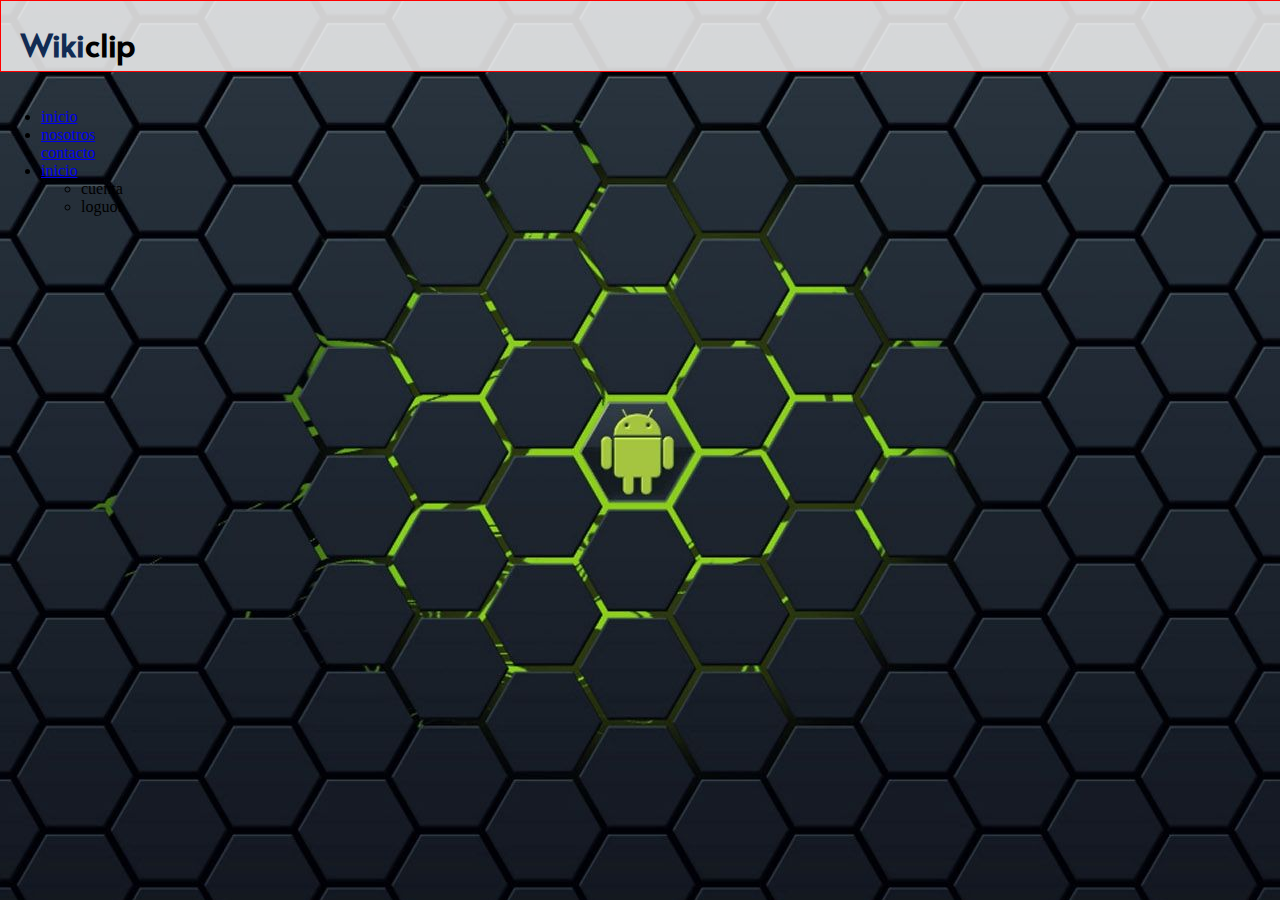
==== index.html @ 697e45df "creando carpetas necesarias y primera version del header" ====
<!DOCTYPE html>
<html lang="es">
<head>
    <meta charset="UTF-8">
    <meta name="viewport" content="width=device-width, initial-scale=1.0">
    <title>Document</title>
    <link rel="stylesheet" href="css/style.css"/>
    <link href="https://fonts.googleapis.com/css2?family=Alata&display=swap" rel="stylesheet">
</head>
<body>
    <header>
        <div class="logo">
            <h1><span>Wiki</span>clip</h1>
        </div>
            <ul>
                <li><a href="#">inicio</a></li>
                <li><a href="#">nosotros</a></li>
                <li><a href="#">contacto</a></li>
                <li>
                    <a href="#">inicio</a>
                    <ul>
                        <li>cuenta</li>
                        <li>loguot</li>
                    </ul>
                </li>
            </ul>
        
    </header>
    <aside>

    </aside>
    <section>

    </section>
    <footer>

    </footer>
</body>
</html>
---- css/style.css ----
body{
    background:   #ffffff url(../img/img1.jpg) no-repeat fixed;
    background-position: center;
    background-size: auto;
    margin: 0px;
    padding: 0px;
    
    
}
header{
    margin: 0px;
    background: rgba(245, 245, 245, 0.842);
    height: 70px;
    width: 100%;
    border: 1px solid red;
    
    
}
header .logo{
    padding: 0px;
    margin-left: 20px;
    width: 20px;
    text-align: left;
    height: inherit;
    font-family: 'Alata', sans-serif;
    
}
header .logo span{
    color: rgb(17, 43, 83);
}
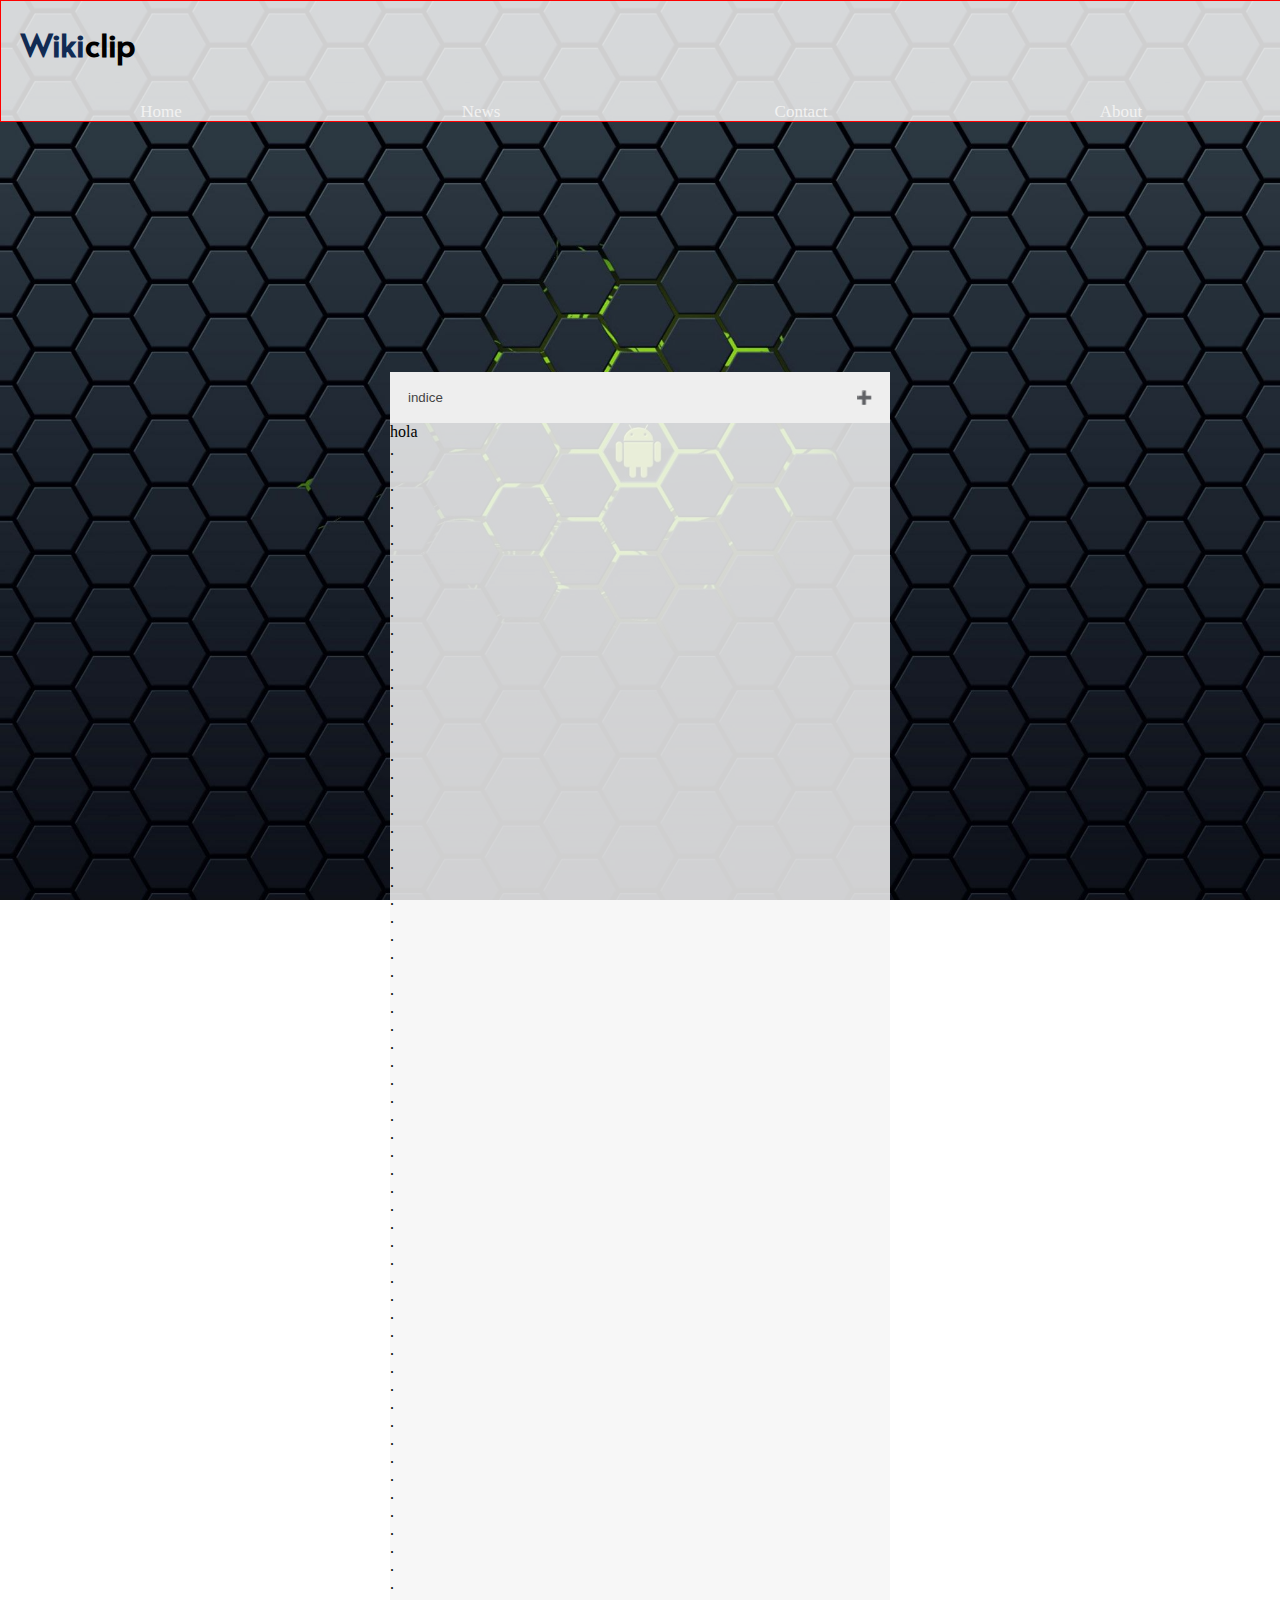
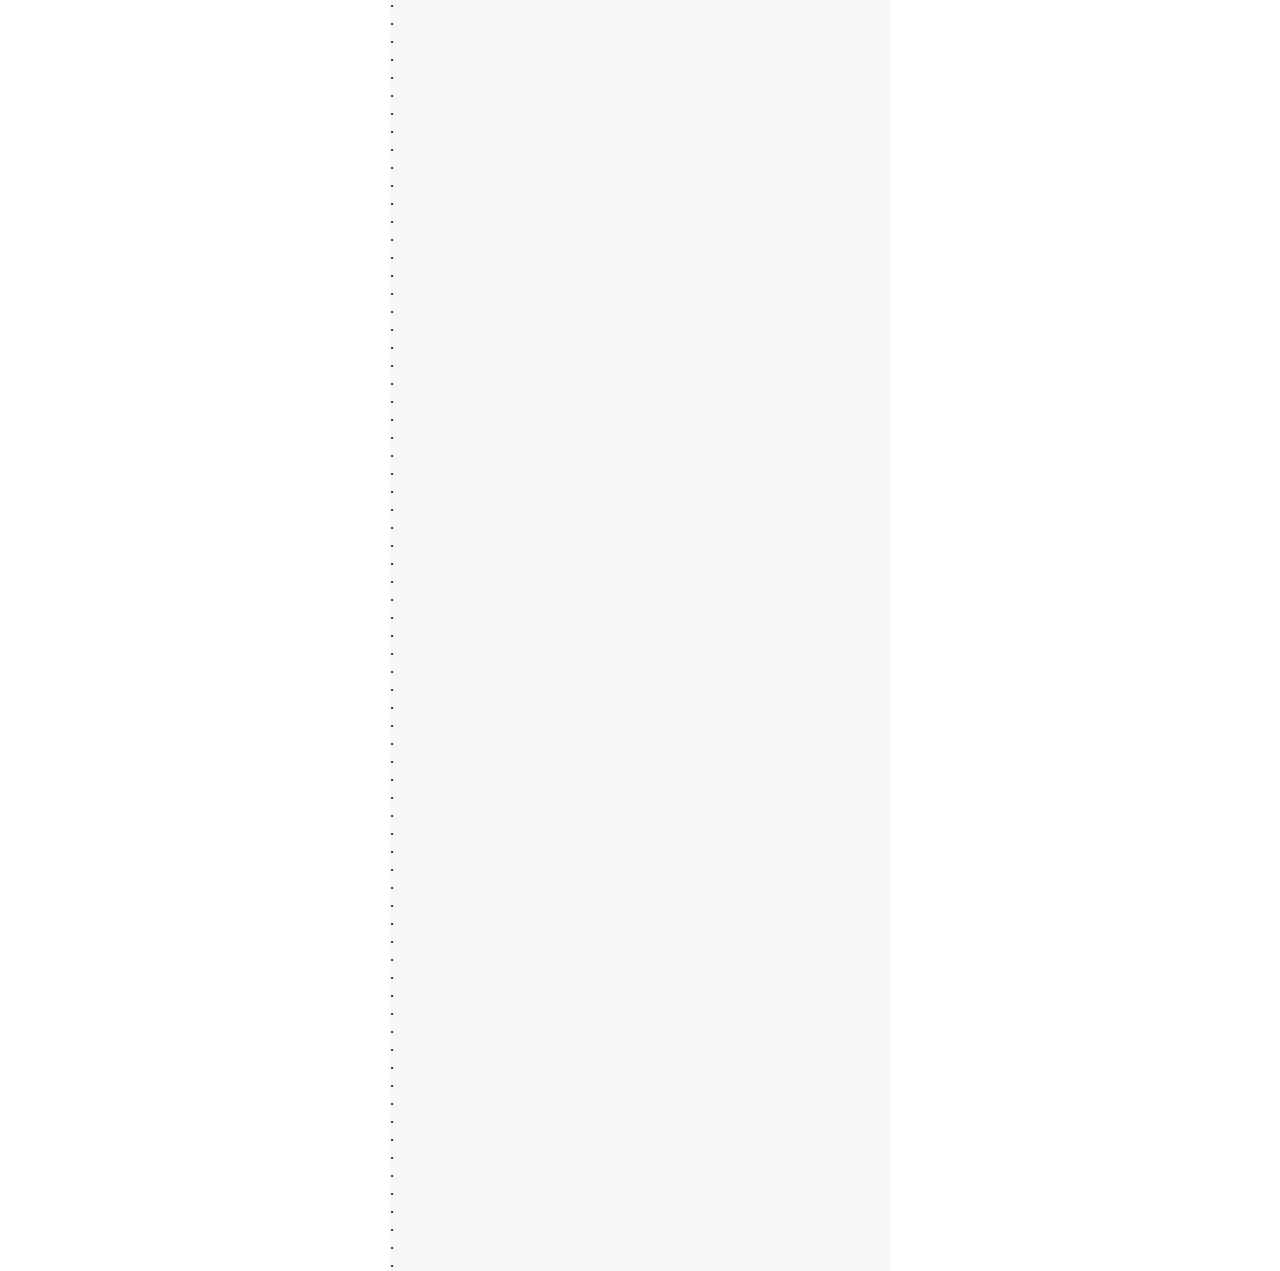
==== commit 75a7cce6: "implementacion del indice" ====
--- a/index.html
+++ b/index.html
@@ -6,31 +6,182 @@
     <title>Document</title>
     <link rel="stylesheet" href="css/style.css"/>
     <link href="https://fonts.googleapis.com/css2?family=Alata&display=swap" rel="stylesheet">
+    
 </head>
 <body>
     <header>
-        <div class="logo">
-            <h1><span>Wiki</span>clip</h1>
-        </div>
-            <ul>
-                <li><a href="#">inicio</a></li>
-                <li><a href="#">nosotros</a></li>
-                <li><a href="#">contacto</a></li>
-                <li>
-                    <a href="#">inicio</a>
-                    <ul>
-                        <li>cuenta</li>
-                        <li>loguot</li>
-                    </ul>
-                </li>
-            </ul>
+       
+        <nav class="topnav" id="myTopnav">
+            <div class="logo">
+                <h1><span>Wiki</span>clip</h1>
+            </div>
+            <a href="#">Home</a>
+            <a href="#">News</a>
+            <a href="#">Contact</a>
+            <a href="#">About</a>
+        </nav>
         
     </header>
     <aside>
 
     </aside>
     <section>
-
+        <button class="accordion">indice</button>
+        <div class="panel">
+            <p>Lorem ipsum dolor sit amet, consectetur adipisicing elit, sed do eiusmod tempor incididunt ut labore et dolore magna aliqua. Ut enim ad minim veniam, quis nostrud exercitation ullamco laboris nisi ut aliquip ex ea commodo consequat.</p>
+          </div>          
+        <script>
+            var acc = document.getElementsByClassName("accordion");
+            var i;
+            
+            for (i = 0; i < acc.length; i++) {
+              acc[i].addEventListener("click", function() {
+                this.classList.toggle("active");
+                var panel = this.nextElementSibling;
+                if (panel.style.display === "block") {
+                  panel.style.display = "none";
+                } else {
+                  panel.style.display = "block";
+                }
+              });
+            }
+            </script>
+        hola
+        <br>.
+        <br>.
+        <br>.
+        <br>.
+        <br>.
+        <br>.
+        <br>.
+        <br>.
+        <br>.
+        <br>.
+        <br>.
+        <br>.
+        <br>.
+        <br>.
+        <br>.
+        <br>.
+        <br>.
+        <br>.
+        <br>.
+        <br>.
+        <br>.
+        <br>.
+        <br>.
+        <br>.
+        <br>.
+        <br>.
+        <br>.
+        <br>.
+        <br>.
+        <br>.
+        <br>.
+        <br>.
+        <br>.
+        <br>.
+        <br>.
+        <br>.
+        <br>.
+        <br>.
+        <br>.
+        <br>.
+        <br>.
+        <br>.
+        <br>.
+        <br>.
+        <br>.
+        <br>.
+        <br>.
+        <br>.
+        <br>.
+        <br>.
+        <br>.
+        <br>.
+        <br>.
+        <br>.
+        <br>.
+        <br>.
+        <br>.
+        <br>.
+        <br>.
+        <br>.
+        <br>.
+        <br>.
+        <br>.
+        <br>.
+        <br>.
+        <br>.
+        <br>.
+        <br>.
+        <br>.
+        <br>.
+        <br>.
+        <br>.
+        <br>.
+        <br>.
+        <br>.
+        <br>.
+        <br>.
+        <br>.
+        <br>.
+        <br>.
+        <br>.
+        <br>.
+        <br>.
+        <br>.
+        <br>.
+        <br>.
+        <br>.
+        <br>.
+        <br>.
+        <br>.
+        <br>.
+        <br>.
+        <br>.
+        <br>.
+        <br>.
+        <br>.
+        <br>.
+        <br>.
+        <br>.
+        <br>.
+        <br>.
+        <br>.
+        <br>.
+        <br>.
+        <br>.
+        <br>.
+        <br>.
+        <br>.
+        <br>.
+        <br>.
+        <br>.
+        <br>.
+        <br>.
+        <br>.
+        <br>.
+        <br>.
+        <br>.
+        <br>.
+        <br>.
+        <br>.
+        <br>.
+        <br>.
+        <br>.
+        <br>.
+        <br>.
+        <br>.
+        <br>.
+        <br>.
+        <br>.
+        <br>.
+        <br>.
+        <br>.
+        <br>.
+        <br>.
+        <br>.
     </section>
     <footer>
 
--- a/css/style.css
+++ b/css/style.css
@@ -2,7 +2,7 @@
 body{
     background:   #ffffff url(../img/img1.jpg) no-repeat fixed;
     background-position: center;
-    background-size: auto;
+    background-size: cover;
     margin: 0px;
     padding: 0px;
     
@@ -10,12 +10,11 @@
 }
 header{
     margin: 0px;
+    overflow: hidden;
     background: rgba(245, 245, 245, 0.842);
-    height: 70px;
+    height: 120px;
     width: 100%;
-    border: 1px solid red;
-    
-    
+    border: 1px solid red;   
 }
 header .logo{
     padding: 0px;
@@ -29,3 +28,62 @@
 header .logo span{
     color: rgb(17, 43, 83);
 }
+
+.topnav {
+  
+  overflow: auto;
+  }
+
+  .topnav a {
+    float: left;
+    display: block;
+    color: #f2f2f2;
+    text-align: center;
+    padding: 14px 0px;
+    text-decoration: none;
+    font-size: 17px;
+    width: 25%; 
+  }
+  .topnav a:hover {
+    background-color: rgba(255, 200, 98, 0.911);
+    color: black;
+  }
+  section{
+    background: rgba(245, 245, 245, 0.842);
+    max-width: 500px;
+    margin: 250px auto 0px;
+  }
+  .accordion {
+    background-color: #eee;
+    color: #444;
+    cursor: pointer;
+    padding: 18px;
+    width: 100%;
+    text-align: left;
+    border: none;
+    outline: none;
+    transition: 0.4s;
+  }
+
+.active, .accordion:hover {
+  background-color: #ccc;
+}
+
+/* Style the accordion panel. Note: hidden by default */
+.panel {
+  padding: 0 18px;
+  background-color: white;
+  display: none;
+  overflow: hidden;
+}
+.accordion:after {
+  content: '\02795'; /* Unicode character for "plus" sign (+) */
+  font-size: 13px;
+  color: #777;
+  float: right;
+  margin-left: 5px;
+}
+
+.active:after {
+  content: "\2796"; /* Unicode character for "minus" sign (-) */
+}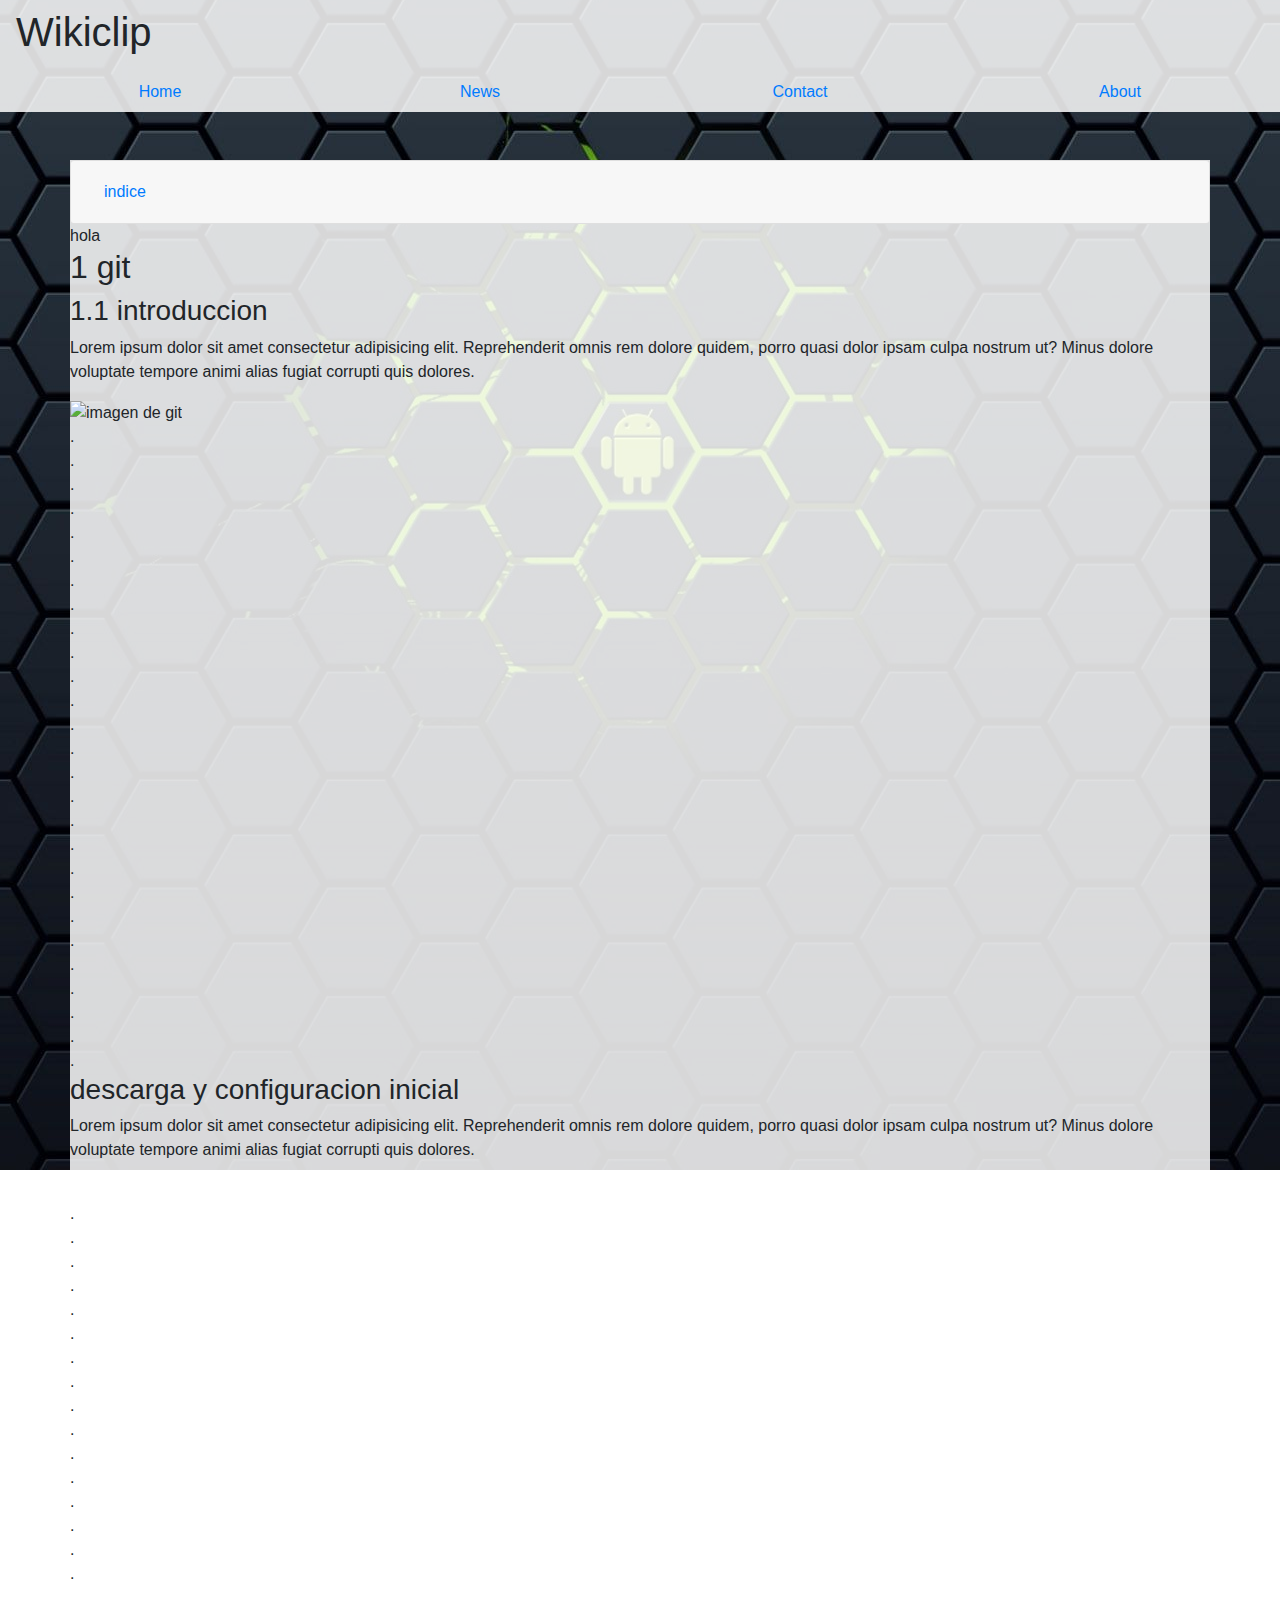
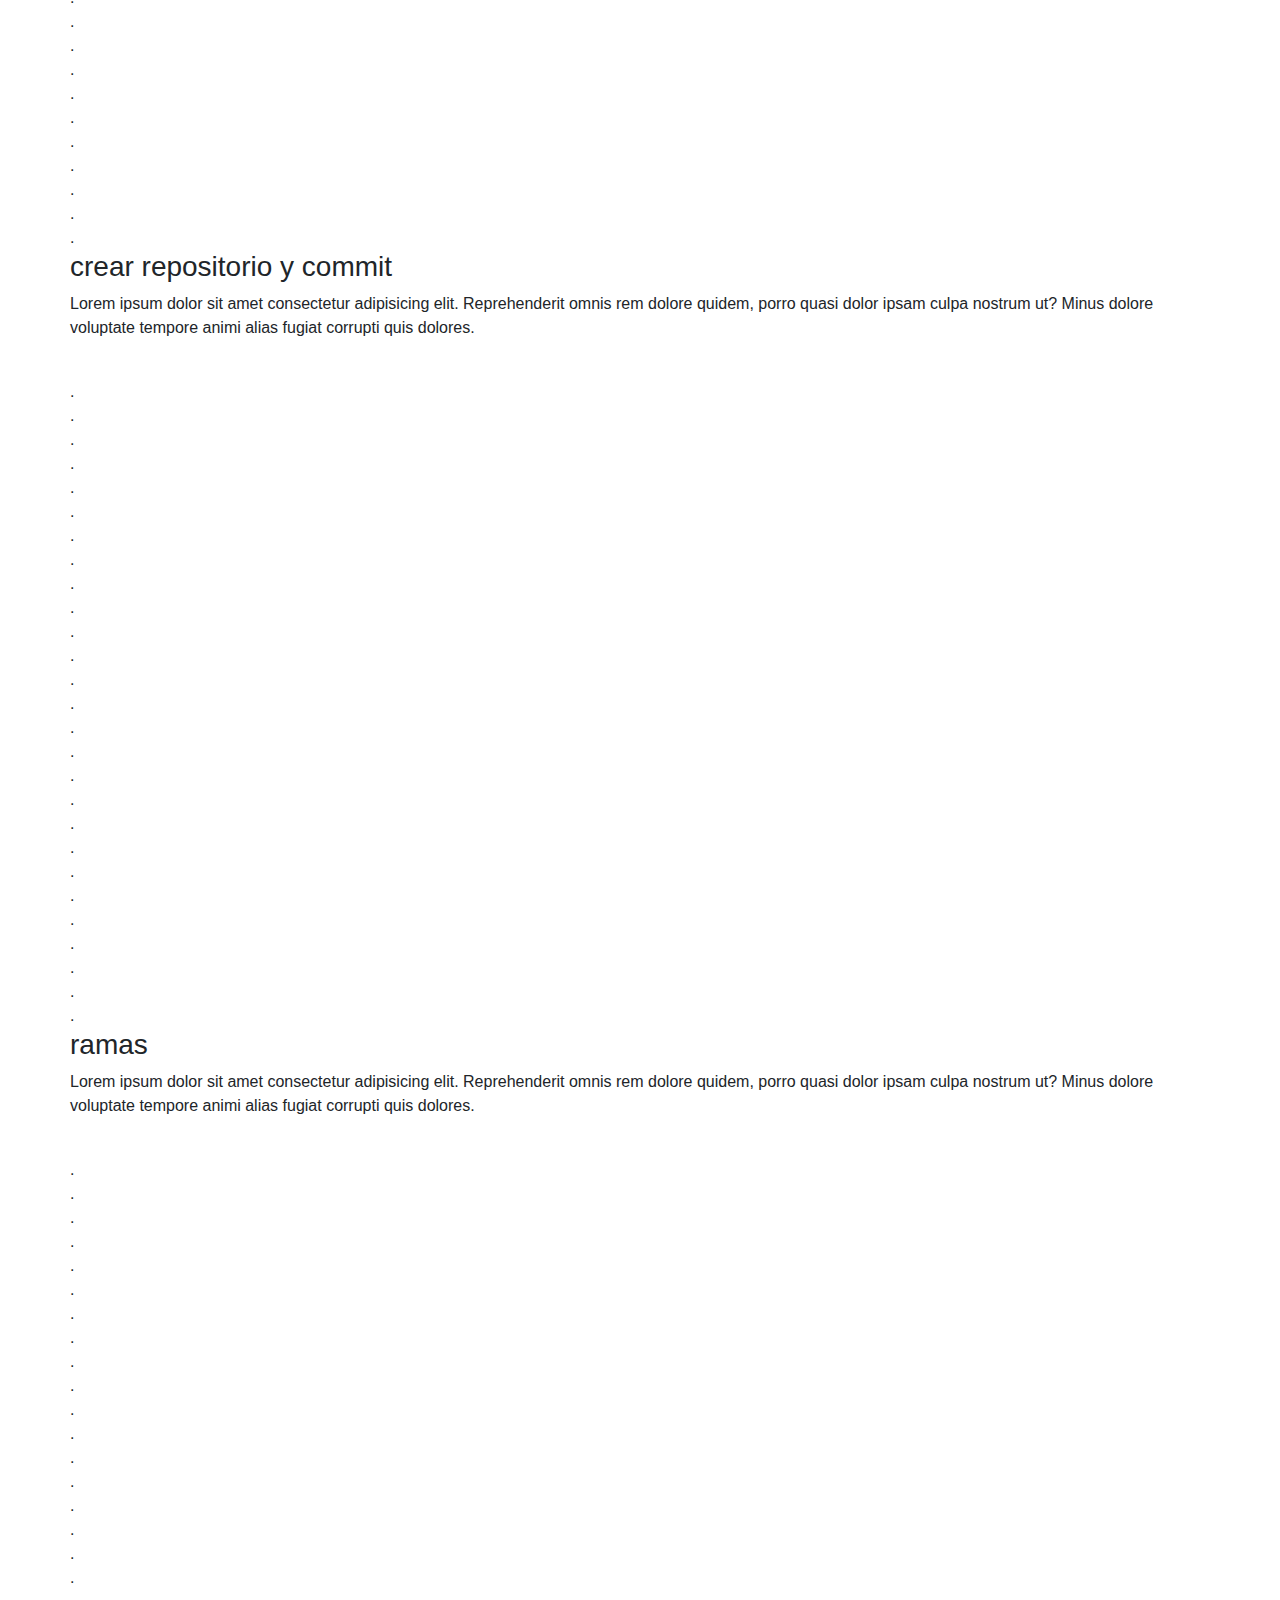
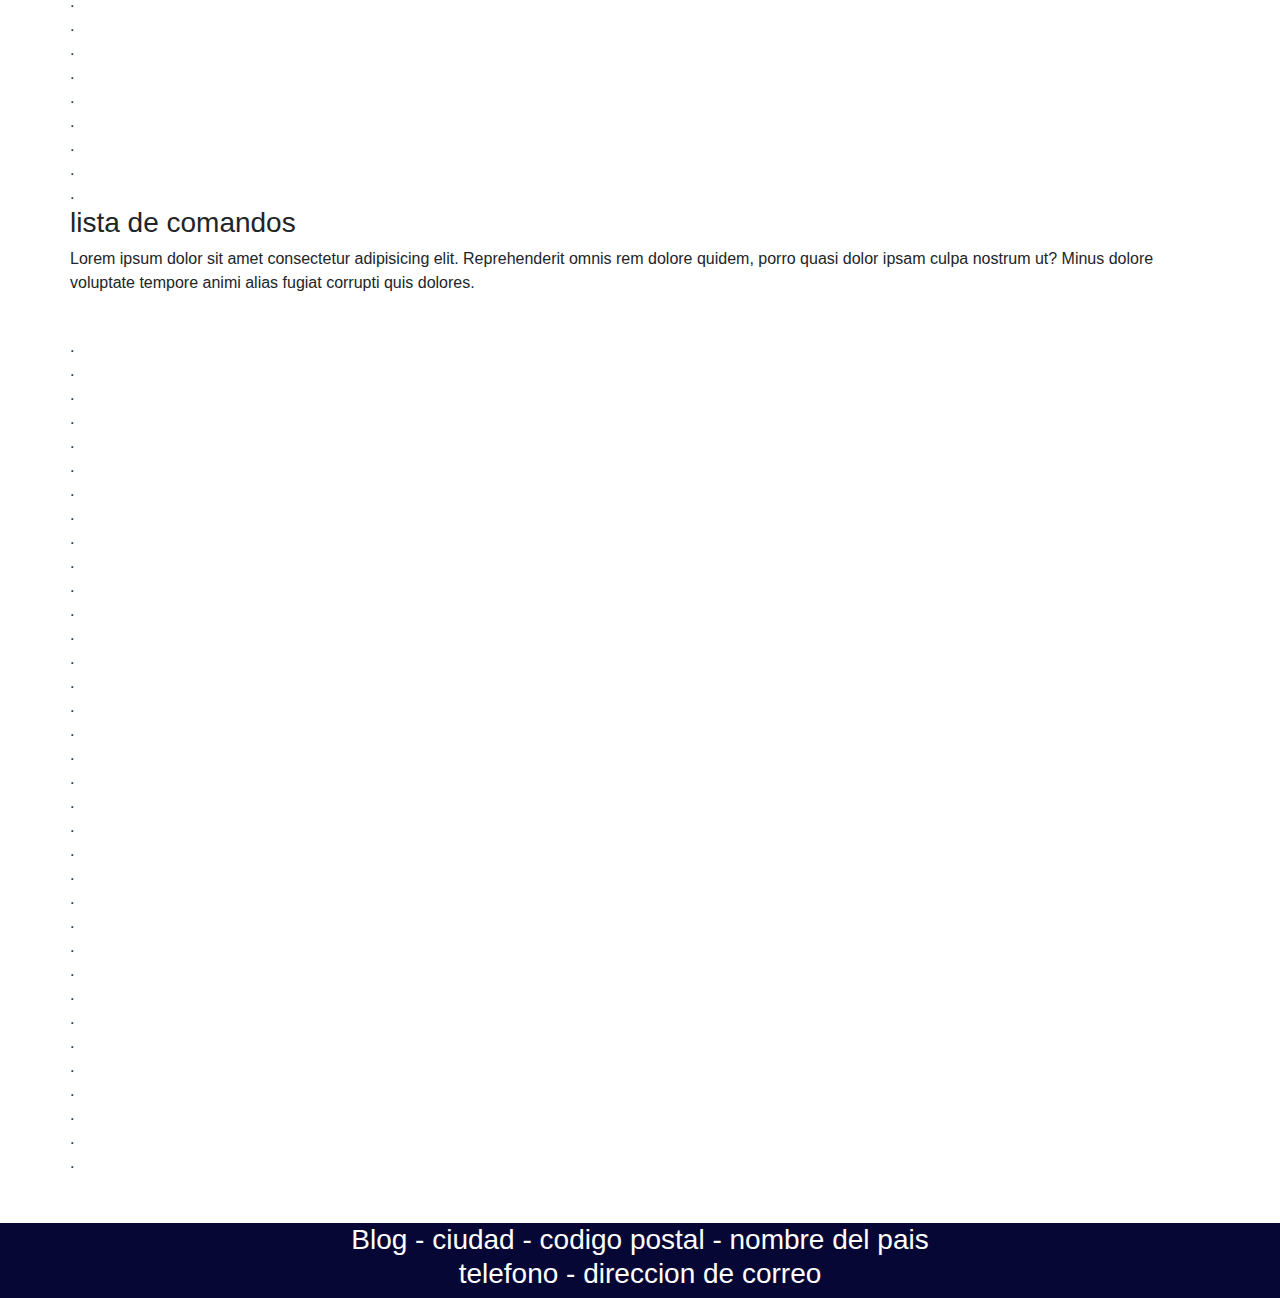
==== commit 7f58d80e: "subida a github" ====
--- a/index.html
+++ b/index.html
@@ -1,190 +1,286 @@
 <!DOCTYPE html>
 <html lang="es">
-<head>
+  <head>
     <meta charset="UTF-8">
     <meta name="viewport" content="width=device-width, initial-scale=1.0">
     <title>Document</title>
     <link rel="stylesheet" href="css/style.css"/>
     <link href="https://fonts.googleapis.com/css2?family=Alata&display=swap" rel="stylesheet">
-    
-</head>
-<body>
-    <header>
-       
-        <nav class="topnav" id="myTopnav">
-            <div class="logo">
-                <h1><span>Wiki</span>clip</h1>
-            </div>
-            <a href="#">Home</a>
-            <a href="#">News</a>
-            <a href="#">Contact</a>
-            <a href="#">About</a>
-        </nav>
+    <link rel="stylesheet" href="https://stackpath.bootstrapcdn.com/bootstrap/4.5.2/css/bootstrap.min.css" integrity="sha384-JcKb8q3iqJ61gNV9KGb8thSsNjpSL0n8PARn9HuZOnIxN0hoP+VmmDGMN5t9UJ0Z" crossorigin="anonymous">
+    <script src="https://code.jquery.com/jquery-3.5.1.slim.min.js" integrity="sha384-DfXdz2htPH0lsSSs5nCTpuj/zy4C+OGpamoFVy38MVBnE+IbbVYUew+OrCXaRkfj" crossorigin="anonymous"></script>
+    <script src="https://cdn.jsdelivr.net/npm/popper.js@1.16.1/dist/umd/popper.min.js" integrity="sha384-9/reFTGAW83EW2RDu2S0VKaIzap3H66lZH81PoYlFhbGU+6BZp6G7niu735Sk7lN" crossorigin="anonymous"></script>
+    <script src="https://stackpath.bootstrapcdn.com/bootstrap/4.5.2/js/bootstrap.min.js" integrity="sha384-B4gt1jrGC7Jh4AgTPSdUtOBvfO8shuf57BaghqFfPlYxofvL8/KUEfYiJOMMV+rV" crossorigin="anonymous"></script>
+  </head>
+  <body>
+    <header> 
+      <nav class="navbar navbar-light" id="myTopnav" style="background:rgba(255, 255, 255, 0.842);">
+          <h1><span>Wiki</span>clip</h1>
+      </nav>
+      <nav class="nav nav-pills nav-justified" id="myTopnav" style="background:rgba(255, 255, 255, 0.842)">
+        <li class="nav-item">
+          <a class="nav-link" href="#">Home</a>
+        </li>
+        <li class="nav-item">
+          <a class="nav-link" href="#">News</a>
+        </li>
+        <li class="nav-item">
+          <a class="nav-link" href="contacto.html">Contact</a>
+        </li>
+        <li class="nav-item">
+          <a class="nav-link" href="#">About</a>
+        </li> 
+      </nav>
         
     </header>
     <aside>
 
     </aside>
+          
     <section>
-        <button class="accordion">indice</button>
-        <div class="panel">
-            <p>Lorem ipsum dolor sit amet, consectetur adipisicing elit, sed do eiusmod tempor incididunt ut labore et dolore magna aliqua. Ut enim ad minim veniam, quis nostrud exercitation ullamco laboris nisi ut aliquip ex ea commodo consequat.</p>
-          </div>          
-        <script>
-            var acc = document.getElementsByClassName("accordion");
-            var i;
+      <div class="container-sm mt-5 p-0" style="background:rgba(255, 255, 255, 0.842);">
+              <div class="accordion" id="accordionExample">
+                <div class="card" style="width:100%">
+                  <div class="card-header" id="headingOne">
+                    <h2 class="mb-0">
+                      <button class="btn btn-link btn-block text-left" type="button" data-toggle="collapse" data-target="#collapseOne" aria-expanded="false" aria-controls="collapseOne">
+                        indice
+                      </button>
+                    </h2>
+                  </div>
+                  <div id="collapseOne" class="collapse" aria-labelledby="headingOne" data-parent="#accordionExample">
+                    <div class="card-body">
+                      <ul>
+                        <li>
+                          <a href="#git">1. git</a>
+                          <ul>
+                            <li>
+                              <a href="#git.introduccion">1.1 introduccion</a>
+                            </li>
+                            <li>
+                              <a href="#git.configuracion">1.2 descarga y configuracion inicial</a>
+                            </li>
+                            <li>
+                              <a href="#git.repositorio y commit">1.3 crear repositorio y commit</a>
+                            </li>
+                            <li>
+                              <a href="#git.ramas">1.4 ramas</a>
+                            </li>
+                            <li>
+                              <a href="#git.comandos">1.5 lista de comandos</a>
+                            </li>
             
-            for (i = 0; i < acc.length; i++) {
-              acc[i].addEventListener("click", function() {
-                this.classList.toggle("active");
-                var panel = this.nextElementSibling;
-                if (panel.style.display === "block") {
-                  panel.style.display = "none";
-                } else {
-                  panel.style.display = "block";
-                }
-              });
-            }
-            </script>
-        hola
-        <br>.
-        <br>.
-        <br>.
-        <br>.
-        <br>.
-        <br>.
-        <br>.
-        <br>.
-        <br>.
-        <br>.
-        <br>.
-        <br>.
-        <br>.
-        <br>.
-        <br>.
-        <br>.
-        <br>.
-        <br>.
-        <br>.
-        <br>.
-        <br>.
-        <br>.
-        <br>.
-        <br>.
-        <br>.
-        <br>.
-        <br>.
-        <br>.
-        <br>.
-        <br>.
-        <br>.
-        <br>.
-        <br>.
-        <br>.
-        <br>.
-        <br>.
-        <br>.
-        <br>.
-        <br>.
-        <br>.
-        <br>.
-        <br>.
-        <br>.
-        <br>.
-        <br>.
-        <br>.
-        <br>.
-        <br>.
-        <br>.
-        <br>.
-        <br>.
-        <br>.
-        <br>.
-        <br>.
-        <br>.
-        <br>.
-        <br>.
-        <br>.
-        <br>.
-        <br>.
-        <br>.
-        <br>.
-        <br>.
-        <br>.
-        <br>.
-        <br>.
-        <br>.
-        <br>.
-        <br>.
-        <br>.
-        <br>.
-        <br>.
-        <br>.
-        <br>.
-        <br>.
-        <br>.
-        <br>.
-        <br>.
-        <br>.
-        <br>.
-        <br>.
-        <br>.
-        <br>.
-        <br>.
-        <br>.
-        <br>.
-        <br>.
-        <br>.
-        <br>.
-        <br>.
-        <br>.
-        <br>.
-        <br>.
-        <br>.
-        <br>.
-        <br>.
-        <br>.
-        <br>.
-        <br>.
-        <br>.
-        <br>.
-        <br>.
-        <br>.
-        <br>.
-        <br>.
-        <br>.
-        <br>.
-        <br>.
-        <br>.
-        <br>.
-        <br>.
-        <br>.
-        <br>.
-        <br>.
-        <br>.
-        <br>.
-        <br>.
-        <br>.
-        <br>.
-        <br>.
-        <br>.
-        <br>.
-        <br>.
-        <br>.
-        <br>.
-        <br>.
-        <br>.
-        <br>.
-        <br>.
-        <br>.
-        <br>.
-        <br>.
-        <br>.
-        <br>.
-        <br>.
+                          </ul>
+                        </li>
+                      </ul>
+                    </div>
+                  </div>
+                </div>
+              </div>
+              hola
+              <h2 id="git">1 git</h2>
+              <h3 id="git.introduccion">1.1 introduccion</h3>
+              <p>Lorem ipsum dolor sit amet consectetur adipisicing elit.
+                Reprehenderit omnis rem dolore quidem,
+                porro quasi dolor ipsam culpa nostrum ut?
+                Minus dolore voluptate tempore animi alias fugiat corrupti quis dolores.
+              </p>
+              <img src="https://upload.wikimedia.org/wikipedia/commons/thumb/e/e0/Git-logo.svg/800px-Git-logo.svg.png" alt="imagen de git" style="width: 100%;" >
+              <br>.
+              <br>.
+              <br>.
+              <br>.
+              <br>.
+              <br>.
+              <br>.
+              <br>.
+              <br>.
+              <br>.
+              <br>.
+              <br>.
+              <br>.
+              <br>.
+              <br>.
+              <br>.
+              <br>.
+              <br>.
+              <br>.
+              <br>.
+              <br>.
+              <br>.
+              <br>.
+              <br>.
+              <br>.
+              <br>.
+              <br>.
+              <h3 id="git.configuracion">descarga y configuracion inicial</h3>
+              <p>Lorem ipsum dolor sit amet consectetur adipisicing elit.
+                Reprehenderit omnis rem dolore quidem,
+                porro quasi dolor ipsam culpa nostrum ut?
+                Minus dolore voluptate tempore animi alias fugiat corrupti quis dolores.
+              </p>
+              <br>.
+              <br>.
+              <br>.
+              <br>.
+              <br>.
+              <br>.
+              <br>.
+              <br>.
+              <br>.
+              <br>.
+              <br>.
+              <br>.
+              <br>.
+              <br>.
+              <br>.
+              <br>.
+              <br>.
+              <br>.
+              <br>.
+              <br>.
+              <br>.
+              <br>.
+              <br>.
+              <br>.
+              <br>.
+              <br>.
+              <br>.
+              <h3 id="git.repositorio y commit">crear repositorio y commit</h3>
+              <p>Lorem ipsum dolor sit amet consectetur adipisicing elit.
+                Reprehenderit omnis rem dolore quidem,
+                porro quasi dolor ipsam culpa nostrum ut?
+                Minus dolore voluptate tempore animi alias fugiat corrupti quis dolores.
+              </p>
+              <br>.
+              <br>.
+              <br>.
+              <br>.
+              <br>.
+              <br>.
+              <br>.
+              <br>.
+              <br>.
+              <br>.
+              <br>.
+              <br>.
+              <br>.
+              <br>.
+              <br>.
+              <br>.
+              <br>.
+              <br>.
+              <br>.
+              <br>.
+              <br>.
+              <br>.
+              <br>.
+              <br>.
+              <br>.
+              <br>.
+              <br>.
+              <h3 id="git.ramas">ramas</h3>
+              <p>Lorem ipsum dolor sit amet consectetur adipisicing elit.
+                Reprehenderit omnis rem dolore quidem,
+                porro quasi dolor ipsam culpa nostrum ut?
+                Minus dolore voluptate tempore animi alias fugiat corrupti quis dolores.
+              </p>
+              <br>.
+              <br>.
+              <br>.
+              <br>.
+              <br>.
+              <br>.
+              <br>.
+              <br>.
+              <br>.
+              <br>.
+              <br>.
+              <br>.
+              <br>.
+              <br>.
+              <br>.
+              <br>.
+              <br>.
+              <br>.
+              <br>.
+              <br>.
+              <br>.
+              <br>.
+              <br>.
+              <br>.
+              <br>.
+              <br>.
+              <br>.
+              <h3 id="git.comandos">lista de comandos</h3>
+              <p>Lorem ipsum dolor sit amet consectetur adipisicing elit.
+                Reprehenderit omnis rem dolore quidem,
+                porro quasi dolor ipsam culpa nostrum ut?
+                Minus dolore voluptate tempore animi alias fugiat corrupti quis dolores.
+              </p>
+              <br>.
+              <br>.
+              <br>.
+              <br>.
+              <br>.
+              <br>.
+              <br>.
+              <br>.
+              <br>.
+              <br>.
+              <br>.
+              <br>.
+              <br>.
+              <br>.
+              <br>.
+              <br>.
+              <br>.
+              <br>.
+              <br>.
+              <br>.
+              <br>.
+              <br>.
+              <br>.
+              <br>.
+              <br>.
+              <br>.
+              <br>.
+              <br>.
+              <br>.
+              <br>.
+              <br>.
+              <br>.
+              <br>.
+              <br>.
+              <br>.
+      </div>
     </section>
-    <footer>
-
-    </footer>
-</body>
+    <div >
+      <div class="nav justify-content-center text mt-5" style="background-color:rgb(7, 7, 53);">
+          <footer class="text-center">
+                  <h3>
+                  <div Class="vcard">
+                      <span class="name">
+                          Blog
+                      </span>-<span class="locality">
+                          ciudad
+                      </span>-<span class="postal-code">
+                          codigo postal
+                      </span>-<span class="country-name">
+                          nombre del pais
+                      </span>
+                      
+                  </div>
+                  <div>
+                      <spam class="telefono">
+                          telefono
+                      </spam>-<spam class="mail">
+                          direccion de correo
+                      </spam>
+          
+                  </div>
+              </h3>
+          </footer>
+      </div>
+  </div>
+  </body>
 </html>--- a/css/style.css
+++ b/css/style.css
@@ -2,88 +2,25 @@
 body{
     background:   #ffffff url(../img/img1.jpg) no-repeat fixed;
     background-position: center;
-    background-size: cover;
+    background-size: auto;
     margin: 0px;
     padding: 0px;
     
     
 }
-header{
-    margin: 0px;
-    overflow: hidden;
-    background: rgba(245, 245, 245, 0.842);
-    height: 120px;
-    width: 100%;
-    border: 1px solid red;   
-}
-header .logo{
-    padding: 0px;
-    margin-left: 20px;
-    width: 20px;
-    text-align: left;
-    height: inherit;
-    font-family: 'Alata', sans-serif;
-    
-}
-header .logo span{
-    color: rgb(17, 43, 83);
-}
+.nav-item:hover {background-color: rgba(255, 200, 98, 0.911);
+  color: black;}
 
-.topnav {
-  
-  overflow: auto;
-  }
-
-  .topnav a {
-    float: left;
-    display: block;
-    color: #f2f2f2;
-    text-align: center;
-    padding: 14px 0px;
-    text-decoration: none;
-    font-size: 17px;
-    width: 25%; 
-  }
-  .topnav a:hover {
-    background-color: rgba(255, 200, 98, 0.911);
-    color: black;
-  }
-  section{
-    background: rgba(245, 245, 245, 0.842);
-    max-width: 500px;
-    margin: 250px auto 0px;
-  }
-  .accordion {
-    background-color: #eee;
-    color: #444;
-    cursor: pointer;
-    padding: 18px;
-    width: 100%;
-    text-align: left;
-    border: none;
-    outline: none;
-    transition: 0.4s;
-  }
-
-.active, .accordion:hover {
-  background-color: #ccc;
-}
-
-/* Style the accordion panel. Note: hidden by default */
-.panel {
-  padding: 0 18px;
-  background-color: white;
-  display: none;
-  overflow: hidden;
-}
-.accordion:after {
-  content: '\02795'; /* Unicode character for "plus" sign (+) */
-  font-size: 13px;
-  color: #777;
-  float: right;
-  margin-left: 5px;
-}
-
-.active:after {
-  content: "\2796"; /* Unicode character for "minus" sign (-) */
+/*footer{
+  margin-top: 20px;
+  padding-top: 20px;/*ver si agregar padding top 20px*//*
+  padding-bottom: 20px;
+  height: 100px;
+  width: 100%;
+  background-color:rgb(7, 7, 53);
+  text-align: center;
+  bottom: auto;
+}*/
+footer h3{
+  color: white;
 }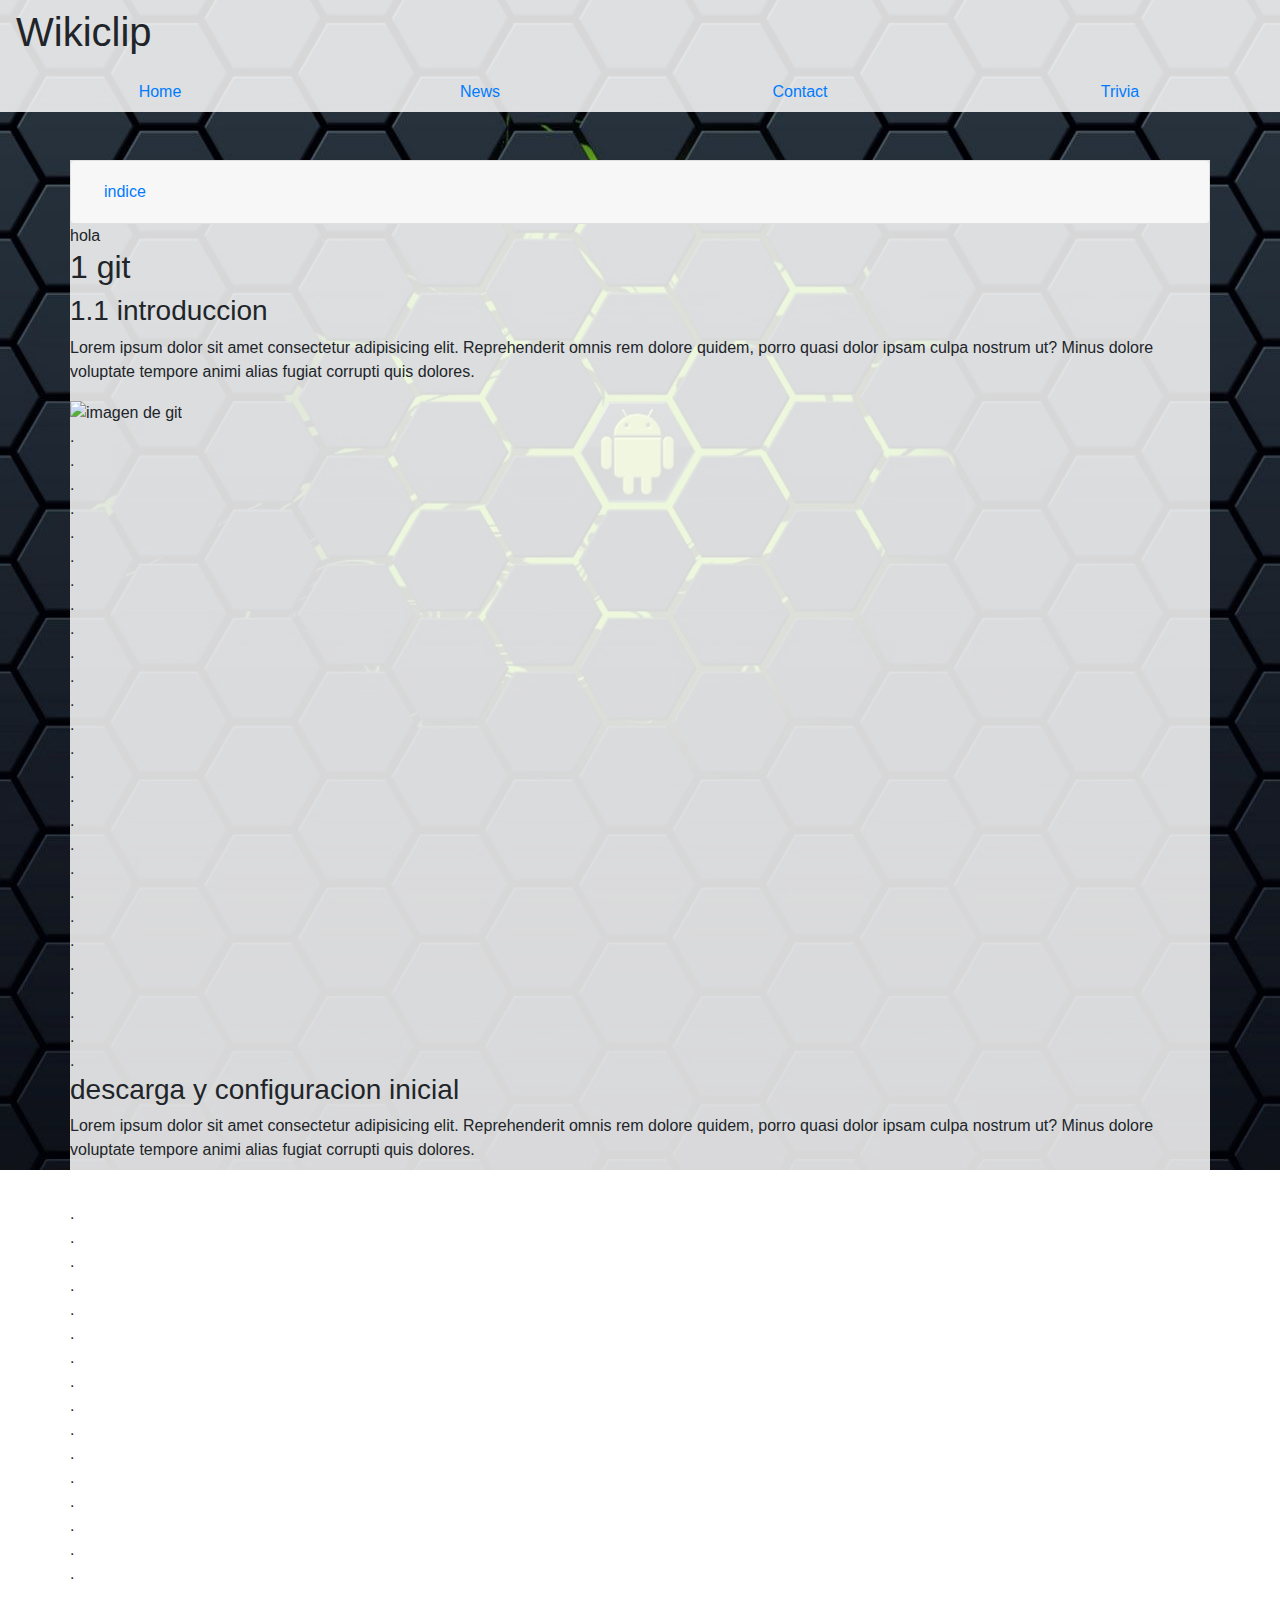
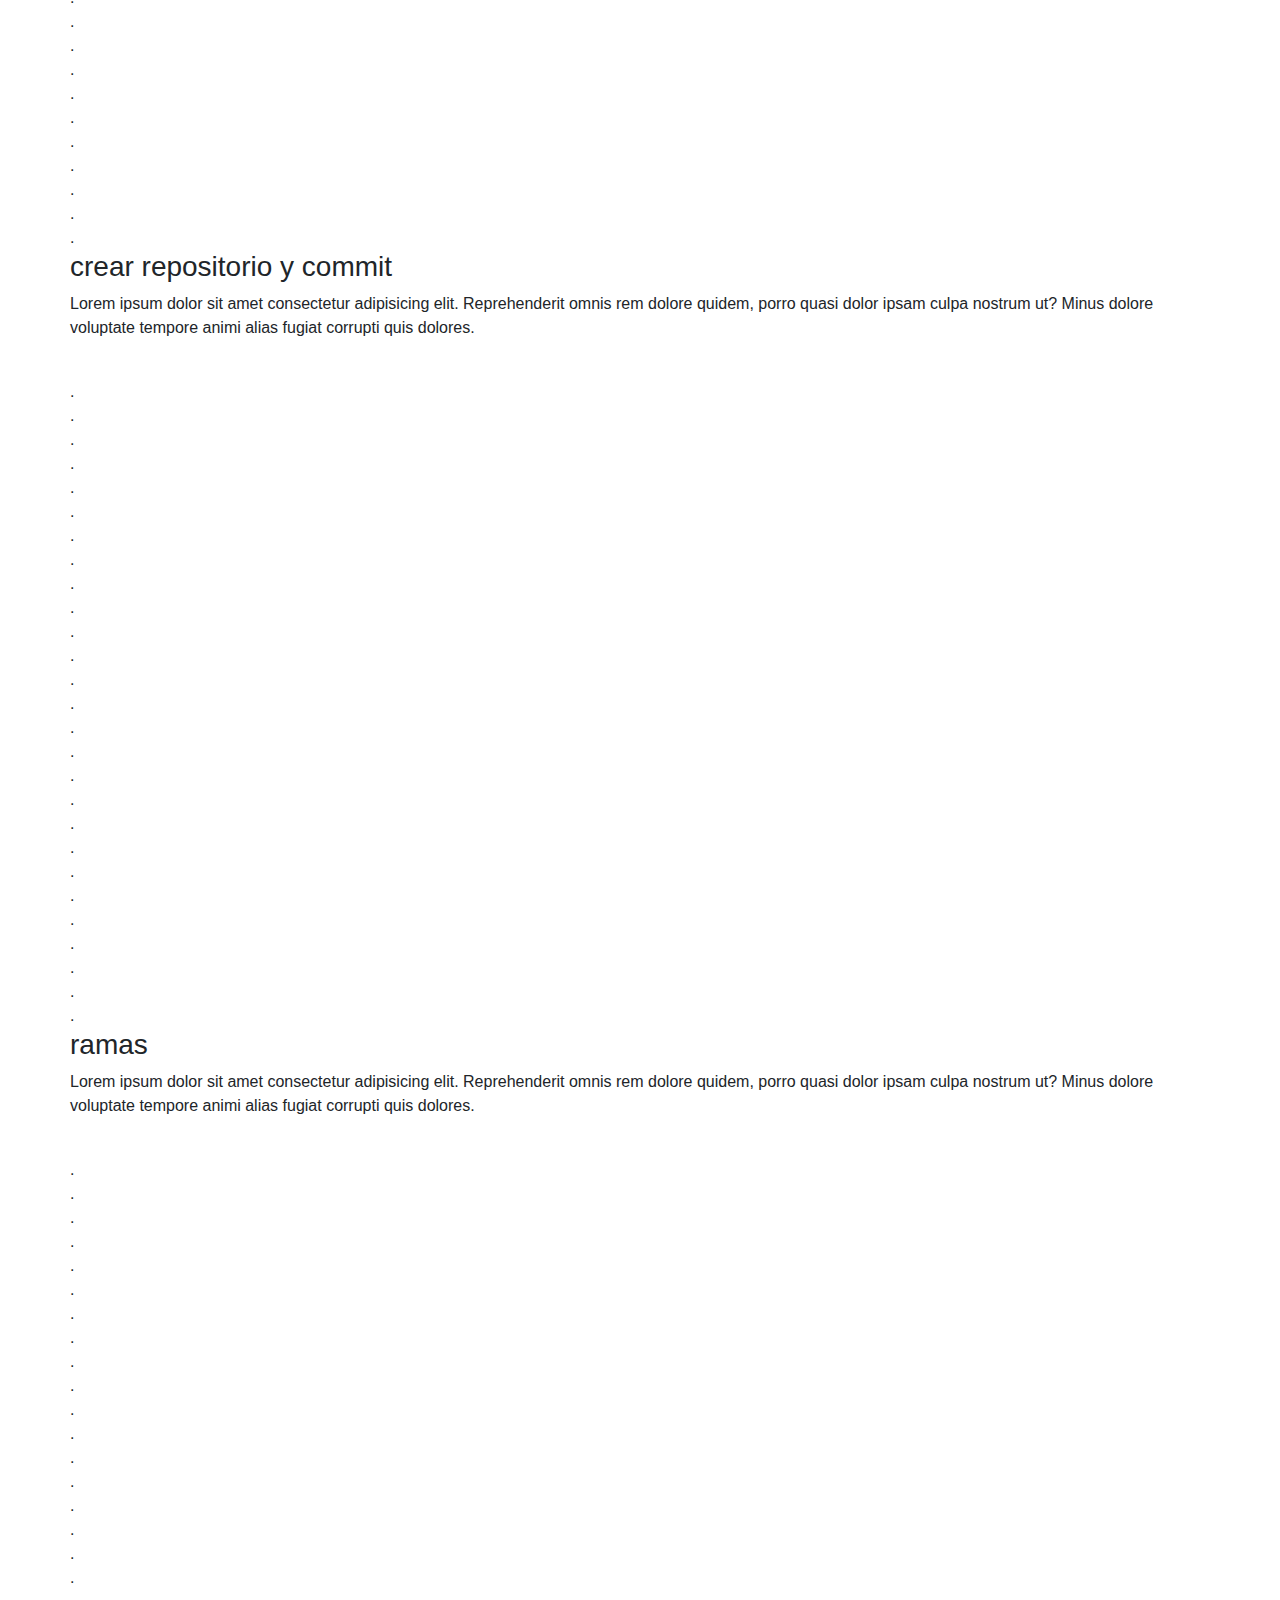
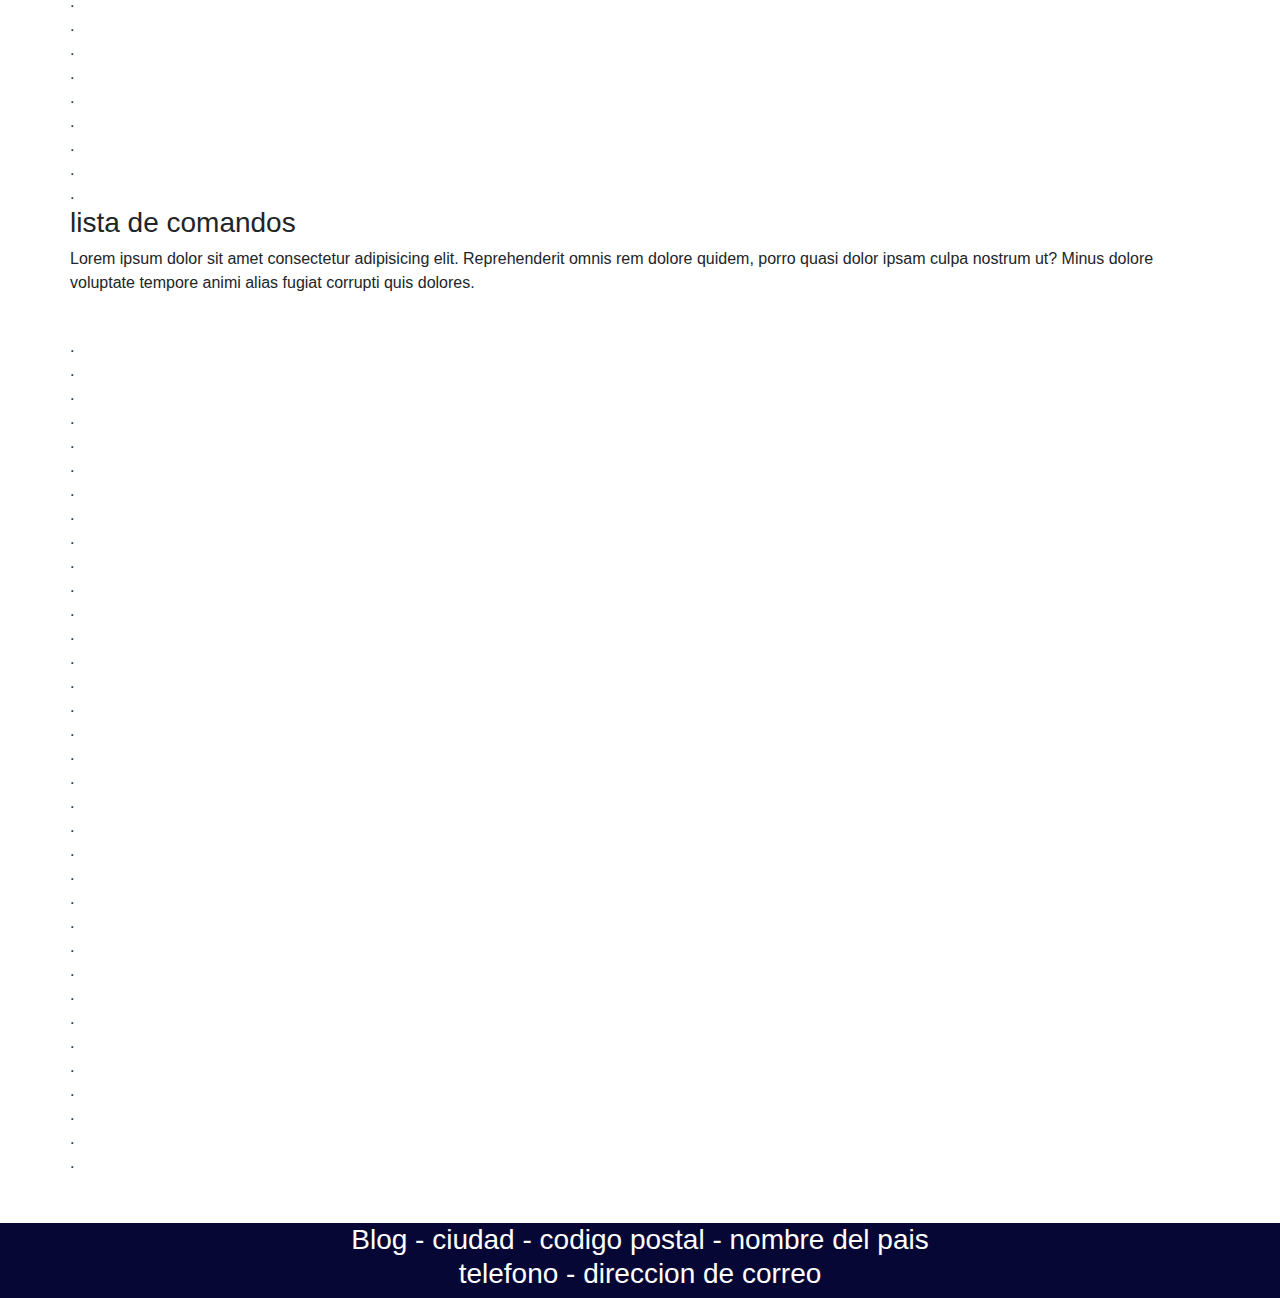
==== commit 8050b165: "se agrega la trivia y resuelve uno problemas en el cuestionario" ====
--- a/index.html
+++ b/index.html
@@ -27,7 +27,7 @@
           <a class="nav-link" href="contacto.html">Contact</a>
         </li>
         <li class="nav-item">
-          <a class="nav-link" href="#">About</a>
+          <a class="nav-link" href="trivia.html">Trivia</a>
         </li> 
       </nav>
         
